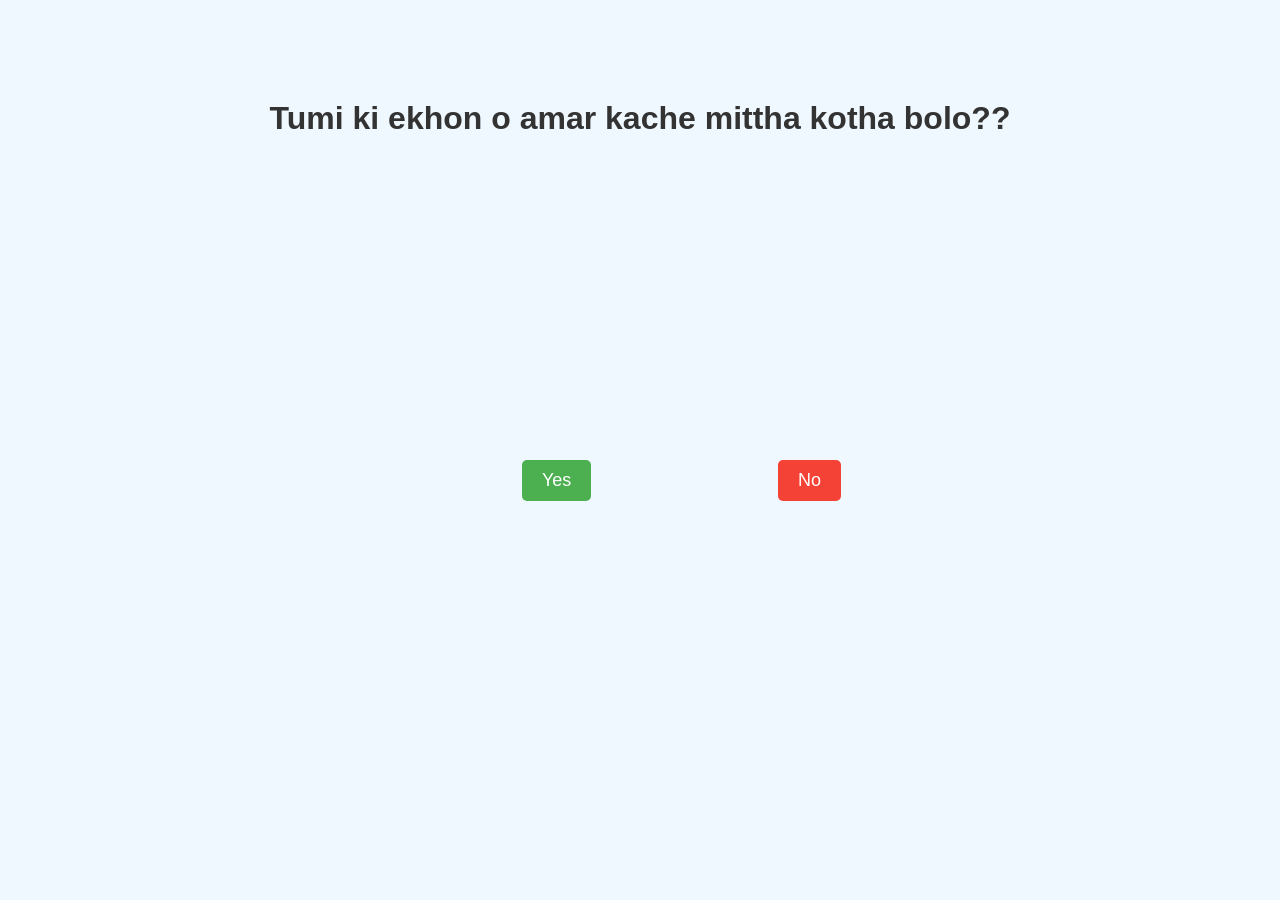
==== Ooh.html @ 64d8f91e "Ooh.html" ====
<!DOCTYPE html>
<html lang="en">
<head>
    <meta charset="UTF-8">
    <meta name="viewport" content="width=device-width, initial-scale=1.0">
    <title>Simple Question</title>
    <style>
        body {
            font-family: Arial, sans-serif;
            text-align: center;
            margin-top: 100px;
            background-color: #f0f8ff;
            overflow: hidden;
        }
        h1 {
            color: #333;
        }
        .button {
            padding: 10px 20px;
            margin: 10px;
            font-size: 18px;
            border: none;
            border-radius: 5px;
            cursor: pointer;
            position: absolute; /* Allow absolute positioning for movement */
        }
        .yes {
            background-color: #4CAF50;
            color: white;
            top: 50%;
            left: 40%;
        }
        .no {
            background-color: #f44336;
            color: white;
            top: 50%;
            left: 60%;
            transition: all 0.3s ease; /* Smooth transition for the swipe */
        }
    </style>
</head>
<body>

    <h1>Tumi ki ekhon o amar kache mittha kotha bolo??</h1>

    <button id="yesBtn" class="button yes" onclick="alert('Evabe dhoka dite parla?')">Yes</button>
    <button id="noBtn" class="button no" onclick="swipeNoButton()">No</button>

    <script>
        function swipeNoButton() {
            // Get the "No" button
            var noBtn = document.getElementById('noBtn');

            // Randomly choose new positions for the button (between 10% and 90% of viewport)
            var randomX = Math.floor(Math.random() * 80) + 10; // Left position (10% to 90%)
            var randomY = Math.floor(Math.random() * 80) + 10; // Top position (10% to 90%)

            // Apply the new positions to swipe the button
            noBtn.style.left = randomX + '%';
            noBtn.style.top = randomY + '%';

            // Optional: Display an alert for fun
            //alert('You missed! Try again.');
        }
    </script>

</body>
</html>
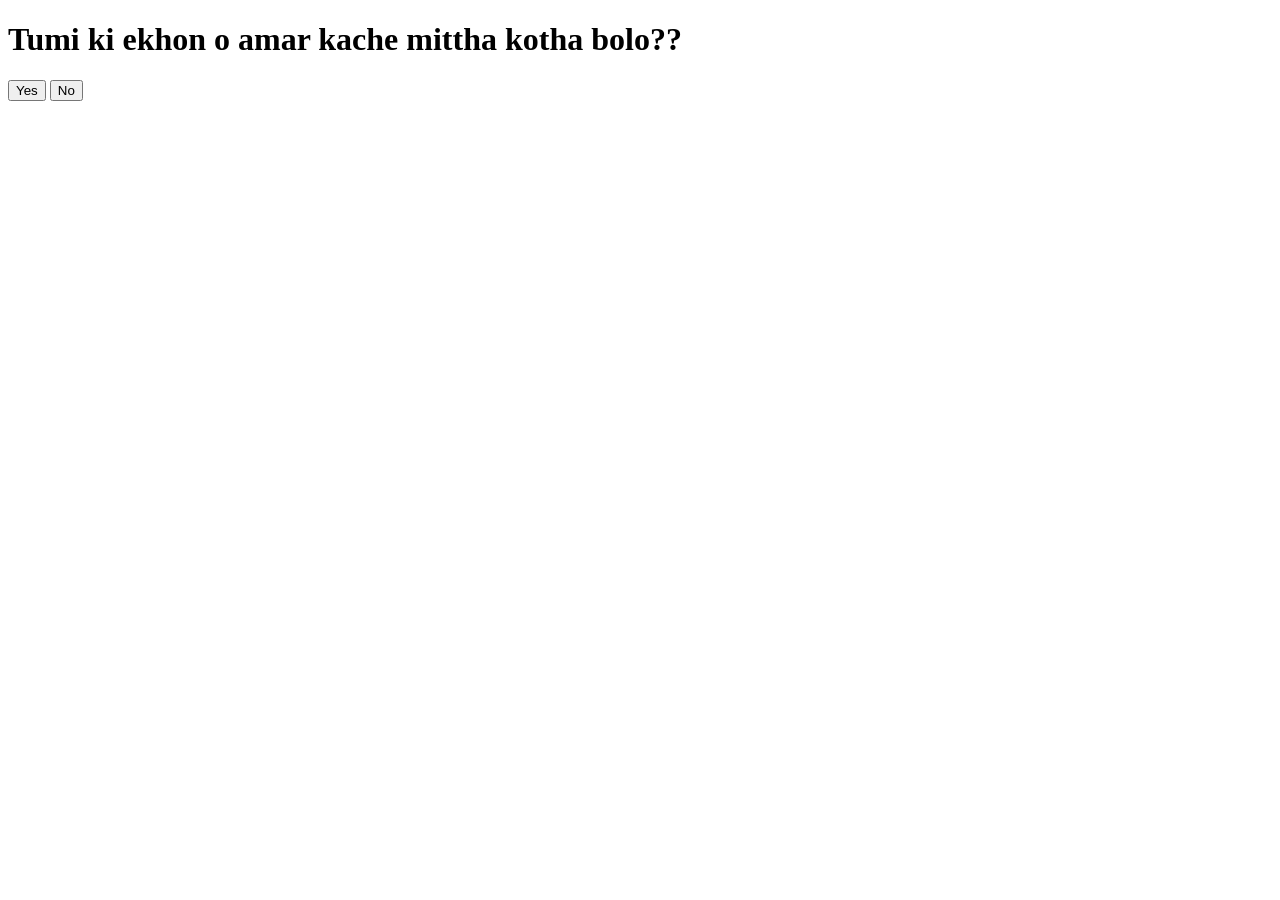
==== commit 5d59c85f: "Update Ooh.html" ====
--- a/Ooh.html
+++ b/Ooh.html
@@ -4,40 +4,7 @@
     <meta charset="UTF-8">
     <meta name="viewport" content="width=device-width, initial-scale=1.0">
     <title>Simple Question</title>
-    <style>
-        body {
-            font-family: Arial, sans-serif;
-            text-align: center;
-            margin-top: 100px;
-            background-color: #f0f8ff;
-            overflow: hidden;
-        }
-        h1 {
-            color: #333;
-        }
-        .button {
-            padding: 10px 20px;
-            margin: 10px;
-            font-size: 18px;
-            border: none;
-            border-radius: 5px;
-            cursor: pointer;
-            position: absolute; /* Allow absolute positioning for movement */
-        }
-        .yes {
-            background-color: #4CAF50;
-            color: white;
-            top: 50%;
-            left: 40%;
-        }
-        .no {
-            background-color: #f44336;
-            color: white;
-            top: 50%;
-            left: 60%;
-            transition: all 0.3s ease; /* Smooth transition for the swipe */
-        }
-    </style>
+   
 </head>
 <body>
 
